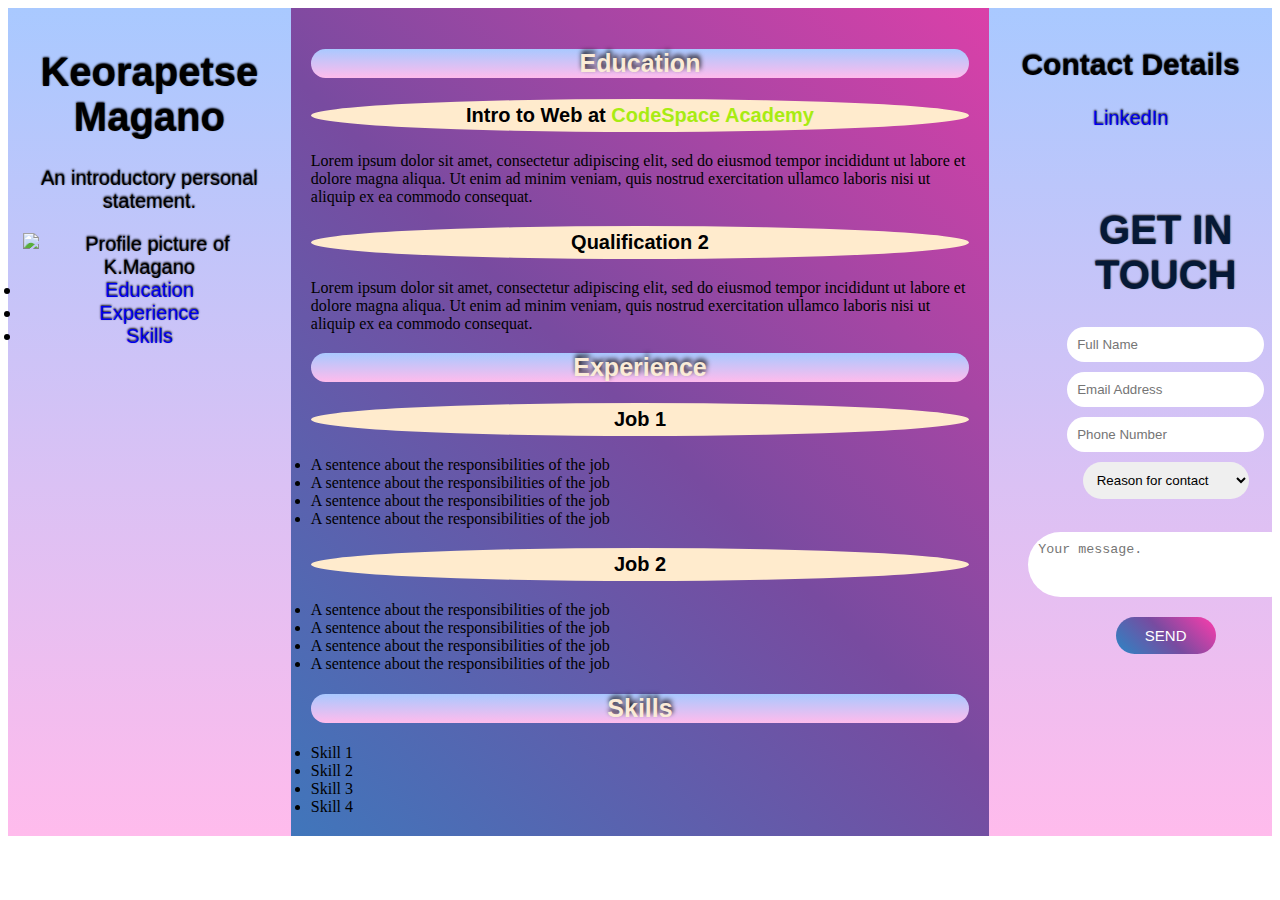
==== Resume8.HTML @ de3cbbb3 "changed ITW7 css before starting on ITW8 rules" ====
<!DOCTYPE html>
<html>
  <head>
    <meta charset="utf-8">
    <title>K.Magano Digital Resume</title>
    <meta name="description" content="">
    <meta name="viewport" content="width=device-width, initial-scale=1">
    <link rel="stylesheet" type="text/css" href="src\images\Resume8.css">
  
  </head>

 <div class="container">
 <body>
 
<header class="header">
  <h1>Keorapetse Magano</h1>  
     <p>An introductory personal statement.</p> 
     
     <!-- Added picture elements for my profile picture to adjust to different screens-->
       <picture>
         <source srcset=".\SRC\images\headshot.jpg" media="(max-width: 400px)">
         <source srcset=".\SRC\images\head_and_shoulder.jpg" media="(max-width: 900px)">
          <img src="./SRC/images/Atlanta.jpg" alt="Profile picture of K.Magano"  width="250" height="250" class="pp" >
        </picture>

           <li><a href="#Education">Education</a></li>
           <li><a href="#Experience">Experience</a></li>
           <li><a href="#Skills">Skills</a></li>
           
         
</header>  

<div class="main">
  <section>

    <h2 id="Education">Education</h2>
  
     <h3>Intro to Web at <a href="https://www.codespace.co.za/" style="color: #A8EB12" target="_blank" id="CS">CodeSpace Academy</a></h3>

      <p>Lorem ipsum dolor sit amet, consectetur adipiscing elit, sed do eiusmod tempor incididunt ut labore et dolore magna aliqua. Ut enim ad minim veniam, quis nostrud exercitation ullamco laboris nisi ut aliquip ex ea commodo consequat. </p>
 
    <h3>Qualification 2</h3>

      <p>Lorem ipsum dolor sit amet, consectetur adipiscing elit, sed do eiusmod tempor incididunt ut labore et dolore magna aliqua. Ut enim ad minim veniam, quis nostrud exercitation ullamco laboris nisi ut aliquip ex ea commodo consequat.</p>
  
  <h2 id="Experience">Experience</h2>
  
    <h3>Job 1</h3>
      
        <li>A sentence about the responsibilities of the job</li>
        <li> A sentence about the responsibilities of the job</li>
        <li>A sentence about the responsibilities of the job</li>
        <li>A sentence about the responsibilities of the job</li>
     
   
   
    <h3>Job 2</h3>
      
       <li>A sentence about the responsibilities of the job</li>
       <li>A sentence about the responsibilities of the job</li>
       <li>A sentence about the responsibilities of the job</li>
       <li>A sentence about the responsibilities of the job</li>
       
    
    
    
    <h2 id="Skills">Skills</h2>
      
        <li>Skill 1</li>
        <li>Skill 2</li>
        <li>Skill 3</li>
        <li>Skill 4</li>
       
      </div>
    
    </section>

    <footer class="footer">
        <h2>Contact Details</h2>
        <a href="https://www.linkedin.com/in/keorapetse-magano-320ab538/" target="_blank" class="LinkedIn" >LinkedIn</a>
        
        <fieldset>
      <form action="https://formsubmit.co/maganokeo@gmail.com"  method="POST" target="_blank">
        <input type="text" name="_honey" style="display:none">
        <h1> GET IN TOUCH</h1>
        <br>
         
           <input type="Name" name="name"  placeholder="Full Name" required> </input>
       
           <input type="email" name="email" placeholder="Email Address" required>

           <input type="phone number" name="phone number" placeholder="Phone Number"></input>
       
      
      <div>
      <select name="_subject" id="subject">
         <option value=" ">Reason for contact</option>
         <option value="Interview Opportunity">Interview Opportunity</option>
         <option value="Recruiter">Recruiter</option>
         <option value="Resume feedback">Resume feedback</option>
      </select> </div>

      <br> 
      
      <textarea id="text" name="message" rows="3" cols="30" placeholder="Your message."></textarea>
             
        <button type="submit" class="submit">SEND</button>
        <input type="hidden" name="_next" value="http://127.0.0.1:5500/thank_you_page.html">
      </fieldset>         
</form>

    </footer>
</body>
  
</div>

</html>
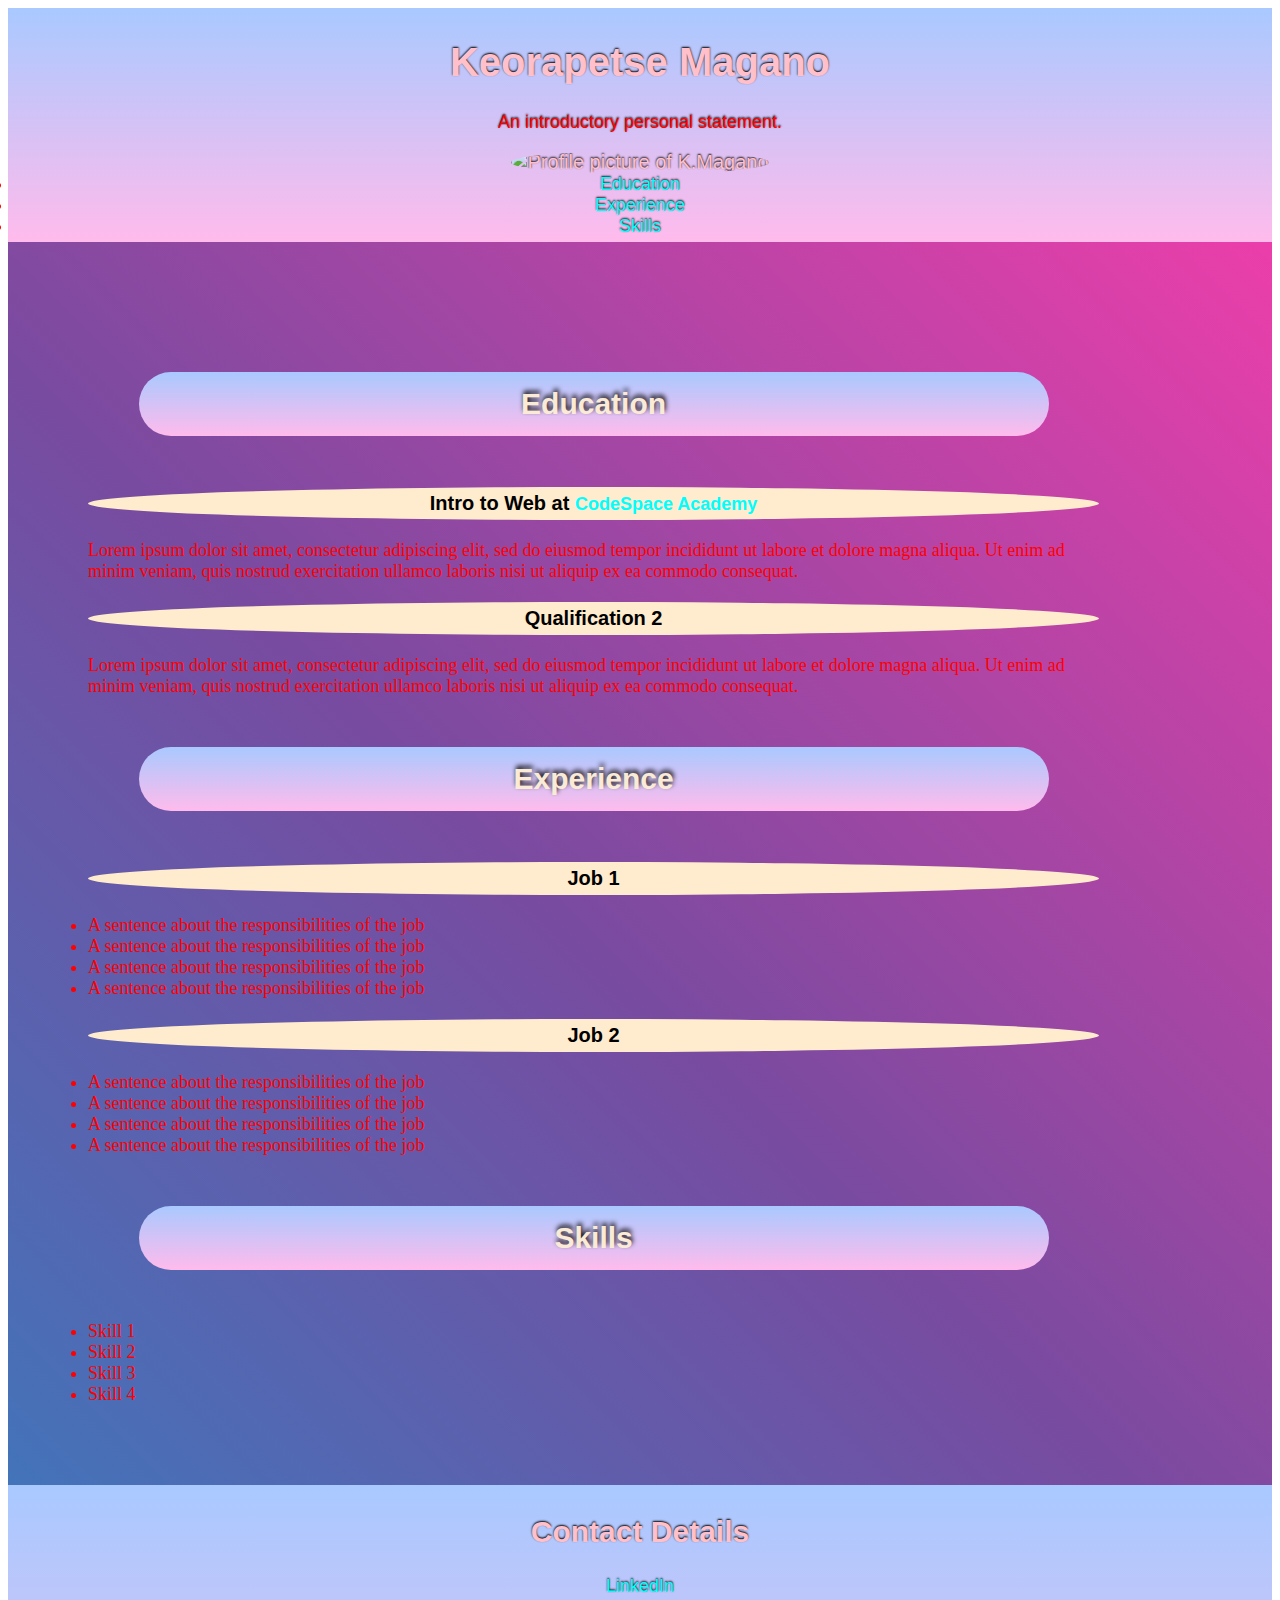
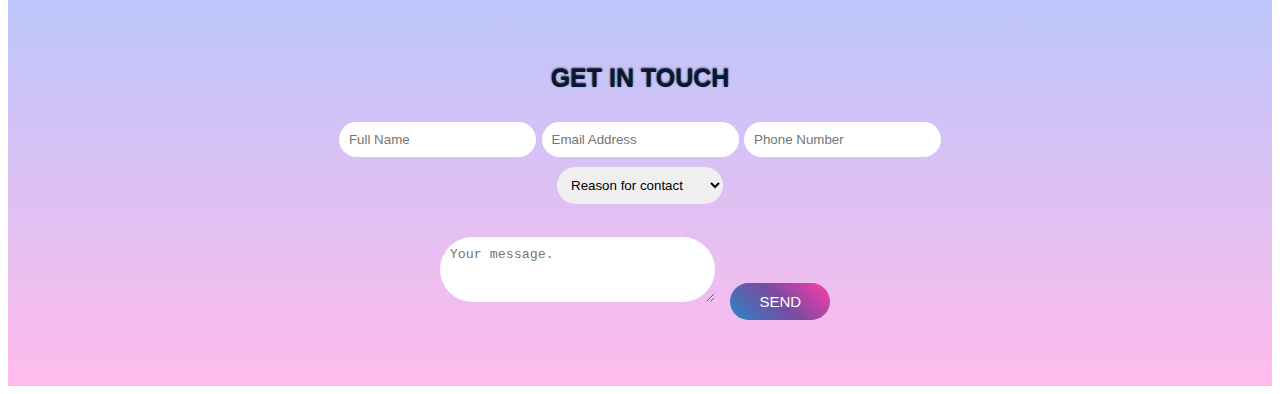
==== commit d03dd0cb: "Relaying css, adding @media" ====
--- a/Resume8.HTML
+++ b/Resume8.HTML
@@ -35,7 +35,7 @@
 
     <h2 id="Education">Education</h2>
   
-     <h3>Intro to Web at <a href="https://www.codespace.co.za/" style="color: #A8EB12" target="_blank" id="CS">CodeSpace Academy</a></h3>
+     <h3>Intro to Web at <a href="https://www.codespace.co.za/" target="_blank" id="CS">CodeSpace Academy</a></h3>
 
       <p>Lorem ipsum dolor sit amet, consectetur adipiscing elit, sed do eiusmod tempor incididunt ut labore et dolore magna aliqua. Ut enim ad minim veniam, quis nostrud exercitation ullamco laboris nisi ut aliquip ex ea commodo consequat. </p>
  
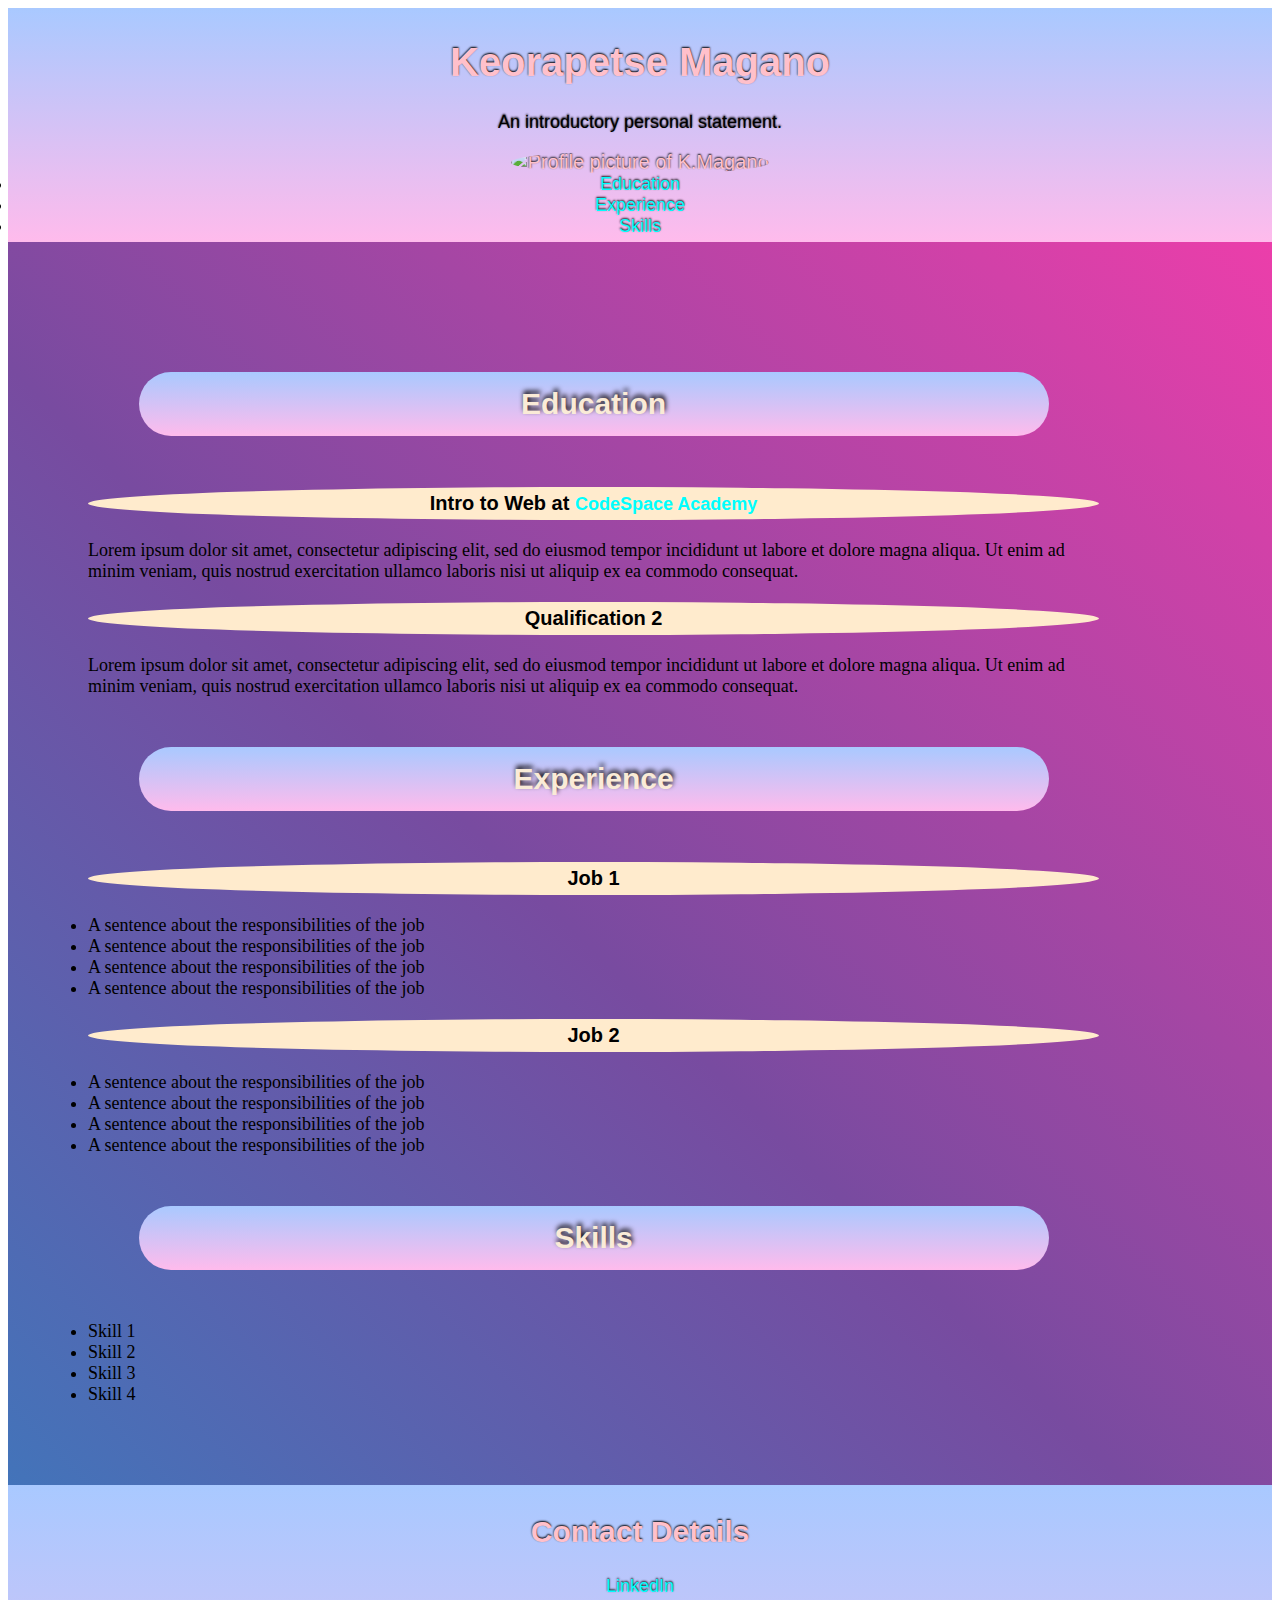
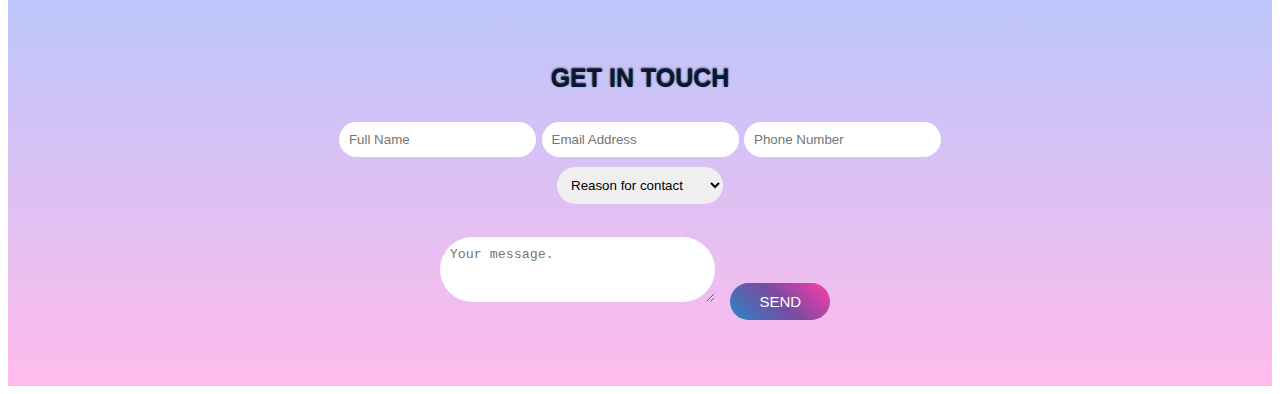
==== commit c1253a33: "Update Resume8.HTML" ====
--- a/Resume8.HTML
+++ b/Resume8.HTML
@@ -20,7 +20,7 @@
        <picture>
          <source srcset=".\SRC\images\headshot.jpg" media="(max-width: 400px)">
          <source srcset=".\SRC\images\head_and_shoulder.jpg" media="(max-width: 900px)">
-          <img src="./SRC/images/Atlanta.jpg" alt="Profile picture of K.Magano"  width="250" height="250" class="pp" >
+          <img src="./SRC/images/Atlanta.jpg" alt="Profile picture of K.Magano"  width="250" height="250" >
         </picture>
 
            <li><a href="#Education">Education</a></li>
